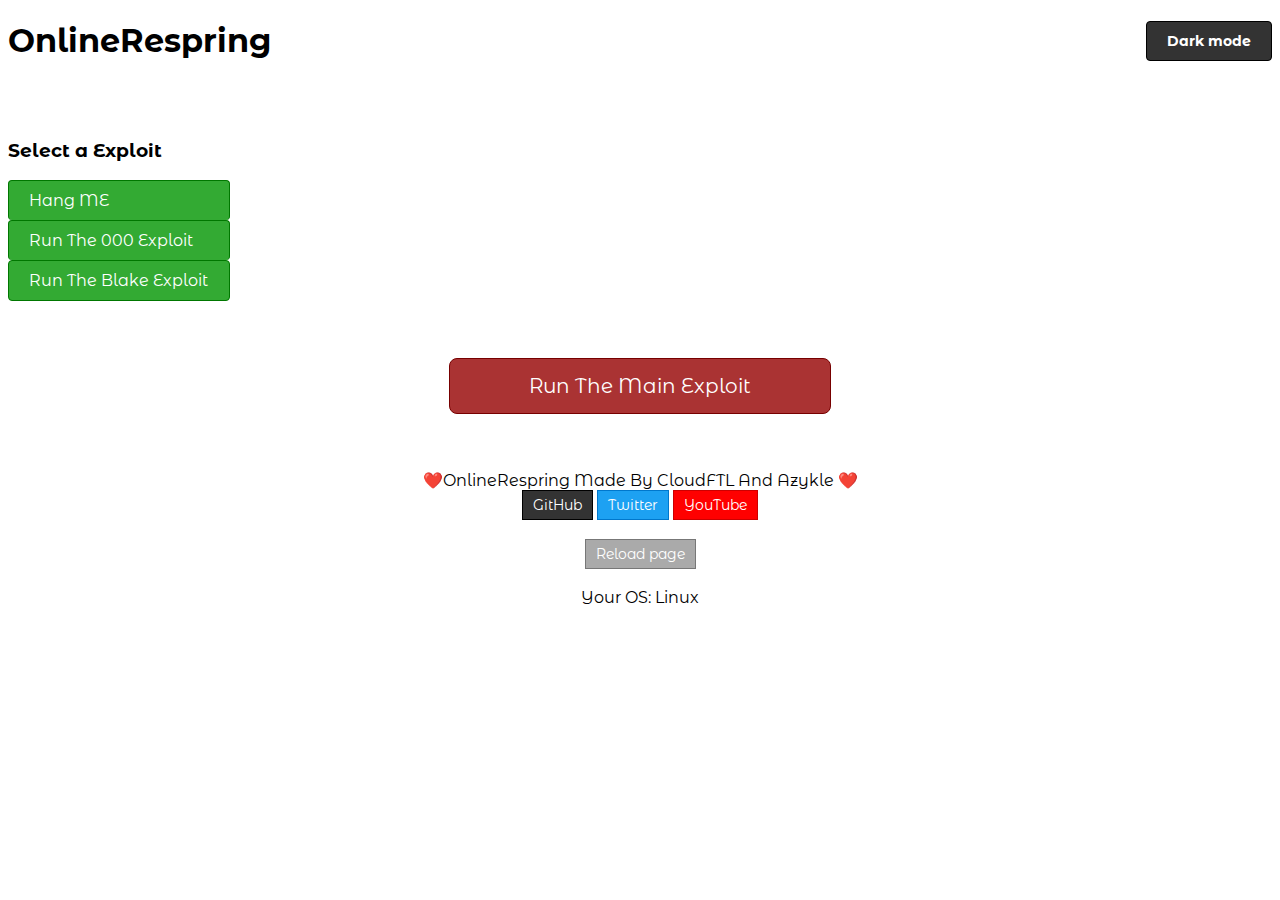
==== index.html @ fe018290 "Update index.html" ====
<!DOCTYPE html>
<html>
	<head>	
		<title>OnlineRespring</title>
		<meta name="viewport" content="width=device-width, initial-scale=1.0">
		<script language="javascript">
			function change() {
			document.all("execute").innerHTML="IT HAS BEEN DONE!"
			}
			var host = "http://github.com/CloudFTL/OnlineRespring";
			if ((host == window.location.host) && (window.location.protocol != "https:"))
			window.location.protocol = "https";
			function myFunction() {
			location.reload();
			}
			function warning() {
			var reply;
			if (confirm("Are you sure about that?\nThis could permanently damage your device!")) {
			document.getElementById("tohide").style.display="none";
			document.getElementById("toshow").style.display="block";
			reply = 'You can now run the exploits!';
			}
			else {
			reply = "You have to confirm that you know the risk!";
			}
			document.getElementById("execute").innerHTML = reply;
			}
		</script>
		<style>
			@import url('https://fonts.googleapis.com/css?family=Montserrat+Alternates');
			body {
			font-family: 'Montserrat Alternates', sans-serif;
			}
			.dm {
			background-color: #333333;
			border: 1px solid #000000;
			border-radius: 4px;
			color: #FFFFFF;
			cursor: pointer;
			display: inline;
			float: right;
			font-size: 14px;
			padding: 10px 20px;
			text-align: left;
			text-decoration: none;
			}
			.dm:hover {
			background-color: #000000;
			}
			.b1 {
			background-color: #33AA33;
			border: 1px solid #007700;
			border-bottom: none;
			border-radius: 4px;
			color: #FFFFFF;
			cursor: pointer;
			display: block;
			font-size: 16px;
			padding: 10px 20px;
			text-align: left;
			text-decoration: none;
			width: 180px;
			}
			.b1:hover {
			background-color: #007700;
			}
			.b2 {
			background-color: #33AA33;
			border: 1px solid #007700;
			border-radius: 4px;
			color: #FFFFFF;
			cursor: pointer;
			display: block;
			font-size: 16px;
			padding: 10px 20px;
			text-align: left;
			text-decoration: none;
			width: 180px;
			}
			.b2:hover {
			background-color: #007700;
			}
			.b3 {
			background-color: #AA3333;
			border: 1px solid #770000;
			border-radius: 8px;
			color: #FFFFFF;
			cursor: pointer;
			display: inline-block;
			font-size: 20px;
			padding: 15px 32px;
			text-align: center;
			text-decoration: none;
			width: 25%;
			}
			.b3:hover {
			background-color: #770000;
			}
			.b4 {
			background-color: #333333;
			border: 1px solid #000000;
			color: #FFFFFF;
			cursor: pointer;
			display: inline-block;
			font-size: 14px;
			padding: 5px 10px;
			text-align: left;
			text-decoration: none;
			}
			.b4:hover {
			background-color: #000000;
			}
			.b5 {
			background-color: #1DA1F2;
			border: 1px solid #0077CC;
			color: #FFFFFF;
			cursor: pointer;
			display: inline-block;
			font-size: 14px;
			padding: 5px 10px;
			text-align: left;
			text-decoration: none;
			}
			.b5:hover {
			background-color: #0077CC;
			}
			.b6 {
			background-color: #FF0000;
			border: 1px solid #CC0000;
			color: #FFFFFF;
			cursor: pointer;
			display: inline-block;
			font-size: 14px;
			padding: 5px 10px;
			text-align: left;
			text-decoration: none;
			}
			.b6:hover {
			background-color: #CC0000;
			}
			.b7 {
			background-color: #AAAAAA;
			border: 1px solid #777777;
			color: #FFFFFF;
			cursor: pointer;
			display: inline-block;
			font-size: 14px;
			padding: 5px 10px;
			text-align: left;
			text-decoration: none;
			}
			.b7:hover {
			background-color: #777777;
			}
		</style>
	</head>
	<!-- revised by ä¸« -->
	<body>
		<div>
			<h1>OnlineRespring<a href="dark.html" class="dm">Dark mode</a></h1>
			<br><br>
			<h3>Select a Exploit</h3>
			<div id="tohide">
				<a class="b1" onclick="warning()">Hang ME</a>
				<a class="b1" onclick="warning()">Run The 000 Exploit</a>
				<a class="b2" onclick="warning()">Run The Blake Exploit</a>
				<br><br><br>
				<center><a class="b3" onclick="warning()">Run The Main Exploit</a></center>
			</div>
			<div id="toshow" style="display:none">
				<a class="b1" onclick="change()" href="itms-services://?action=download-manifest&url=https://raw.githubusercontent.com/CloudFTL/OnlineRespring/master/SlowDownMyDevice.plist">Hang ME</a>
				<a class="b1" onclick="change()" href="itms-services://?action=download-manifest&url=https://raw.githubusercontent.com/CloudFTL/OnlineRespring/master/respring000.plist">Run The 000 Exploit</a>
				<a class="b2" onclick="change()" href="itms-services://?action=download-manifest&url=https://raw.githubusercontent.com/CloudFTL/OnlineRespring/master/respring10.plist">Run The Blake Exploit</a>
				<br><br><br>
				<center><a class="b3" onclick="change()" href="itms-services://?action=download-manifest&url=https://raw.githubusercontent.com/CloudFTL/OnlineRespring/master/respring.plist">Run The Main Exploit</a></center>
			</div>
			<center>
				<br><br><br>
				<div id="execute"> ❤️OnlineRespring Made By CloudFTL And Azykle ❤️</div>
				<a class=b4 href="https://github.com/CloudFTL">GitHub</a>
				<a class=b5 href="https://twitter.com/CloudFTL">Twitter</a>
				<a class=b6 href="https://youtube.com/CloudFTL">YouTube</a>
				<br><br>
				<a class=b7 onclick="myFunction()">Reload page</a>
				<br><br>
				<script type="text/javascript" src="detect.js"></script>
			</center>
		</div>
	</body>
</html>
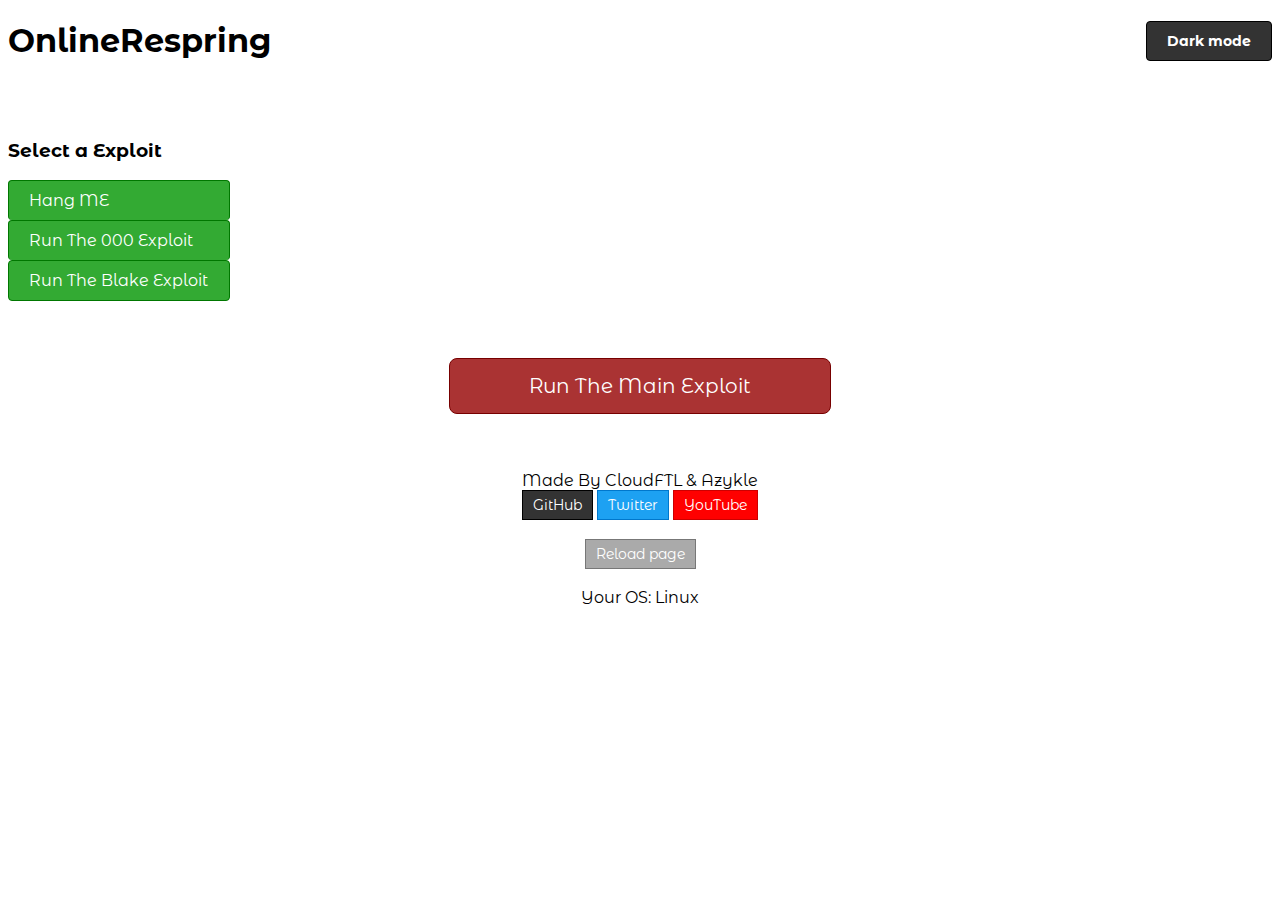
==== commit cdbf41e1: "Update index.html" ====
--- a/index.html
+++ b/index.html
@@ -176,7 +176,7 @@
 			</div>
 			<center>
 				<br><br><br>
-				<div id="execute"> ❤️OnlineRespring Made By CloudFTL And Azykle ❤️</div>
+				<div id="execute"> Made By CloudFTL & Azykle </div>
 				<a class=b4 href="https://github.com/CloudFTL">GitHub</a>
 				<a class=b5 href="https://twitter.com/CloudFTL">Twitter</a>
 				<a class=b6 href="https://youtube.com/CloudFTL">YouTube</a>
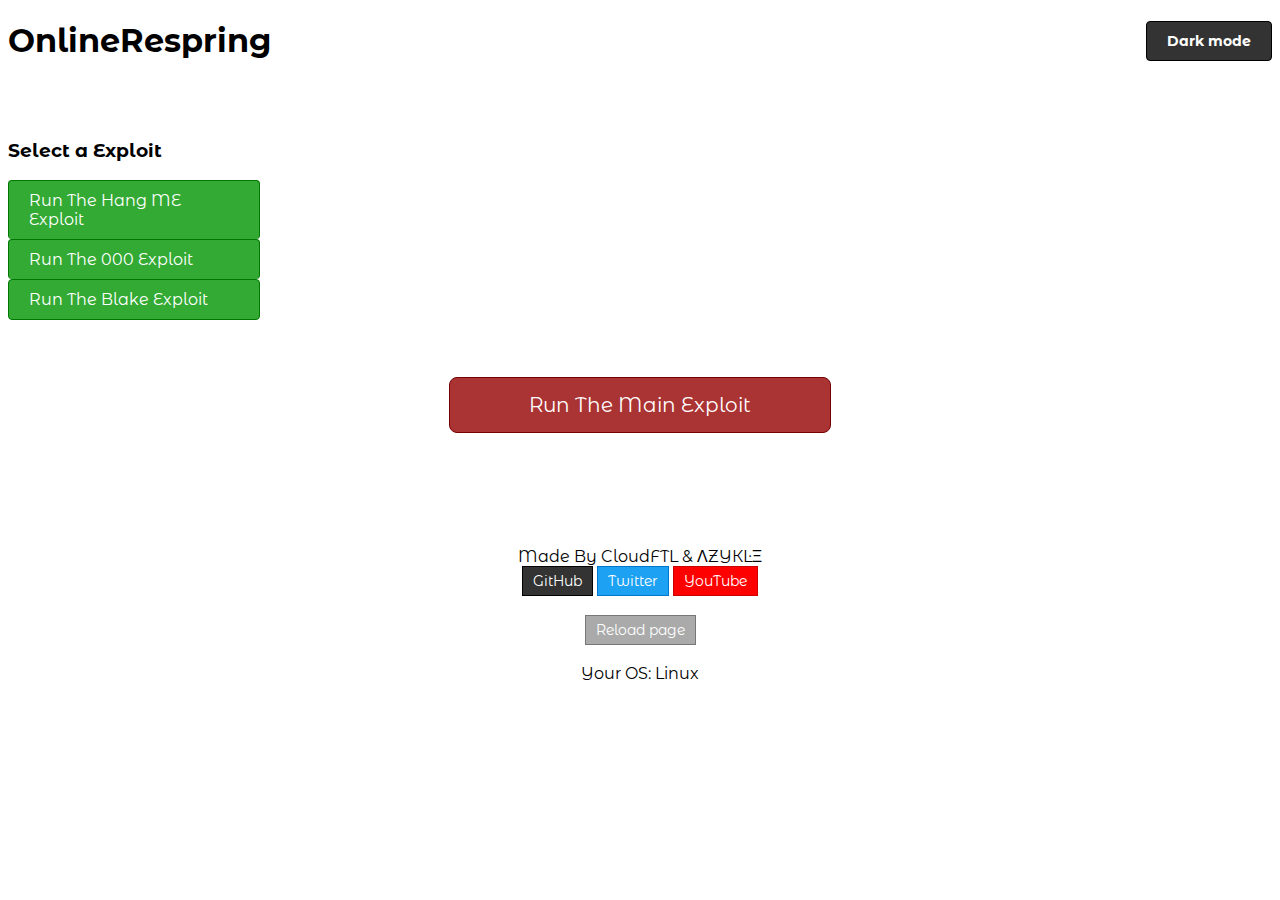
==== commit 40f2e99a: "Update index.html" ====
--- a/index.html
+++ b/index.html
@@ -3,6 +3,7 @@
 	<head>	
 		<title>OnlineRespring</title>
 		<meta name="viewport" content="width=device-width, initial-scale=1.0">
+		<link rel="apple-touch-icon-precomposed" href="addtohomescreen/iconbright.jpg">
 		<script language="javascript">
 			function change() {
 			document.all("execute").innerHTML="IT HAS BEEN DONE!"
@@ -27,7 +28,7 @@
 			}
 		</script>
 		<style>
-			@import url('https://fonts.googleapis.com/css?family=Montserrat+Alternates');
+			@import url("https://fonts.googleapis.com/css?family=Montserrat+Alternates");
 			body {
 			font-family: 'Montserrat Alternates', sans-serif;
 			}
@@ -59,7 +60,7 @@
 			padding: 10px 20px;
 			text-align: left;
 			text-decoration: none;
-			width: 180px;
+			width: 210px;
 			}
 			.b1:hover {
 			background-color: #007700;
@@ -75,7 +76,7 @@
 			padding: 10px 20px;
 			text-align: left;
 			text-decoration: none;
-			width: 180px;
+			width: 210px;
 			}
 			.b2:hover {
 			background-color: #007700;
@@ -97,6 +98,20 @@
 			background-color: #770000;
 			}
 			.b4 {
+			background-color: #AA0000;
+			border: 1px solid #770000;
+			color: #FFFFFF;
+			cursor: pointer;
+			display: inline-block;
+			font-size: 14px;
+			padding: 5px 10px;
+			text-align: center;
+			text-decoration: none;
+			}
+			.b4:hover {
+			background-color: #770000;
+			}
+			.b5 {
 			background-color: #333333;
 			border: 1px solid #000000;
 			color: #FFFFFF;
@@ -104,13 +119,13 @@
 			display: inline-block;
 			font-size: 14px;
 			padding: 5px 10px;
-			text-align: left;
-			text-decoration: none;
-			}
-			.b4:hover {
+			text-align: center;
+			text-decoration: none;
+			}
+			.b5:hover {
 			background-color: #000000;
 			}
-			.b5 {
+			.b6 {
 			background-color: #1DA1F2;
 			border: 1px solid #0077CC;
 			color: #FFFFFF;
@@ -118,13 +133,13 @@
 			display: inline-block;
 			font-size: 14px;
 			padding: 5px 10px;
-			text-align: left;
-			text-decoration: none;
-			}
-			.b5:hover {
+			text-align: center;
+			text-decoration: none;
+			}
+			.b6:hover {
 			background-color: #0077CC;
 			}
-			.b6 {
+			.b7 {
 			background-color: #FF0000;
 			border: 1px solid #CC0000;
 			color: #FFFFFF;
@@ -132,13 +147,13 @@
 			display: inline-block;
 			font-size: 14px;
 			padding: 5px 10px;
-			text-align: left;
-			text-decoration: none;
-			}
-			.b6:hover {
+			text-align: center;
+			text-decoration: none;
+			}
+			.b7:hover {
 			background-color: #CC0000;
 			}
-			.b7 {
+			.b8 {
 			background-color: #AAAAAA;
 			border: 1px solid #777777;
 			color: #FFFFFF;
@@ -146,45 +161,64 @@
 			display: inline-block;
 			font-size: 14px;
 			padding: 5px 10px;
-			text-align: left;
-			text-decoration: none;
-			}
-			.b7:hover {
+			text-align: center;
+			text-decoration: none;
+			}
+			.b8:hover {
 			background-color: #777777;
 			}
 		</style>
 	</head>
-	<!-- revised by ä¸« -->
 	<body>
 		<div>
 			<h1>OnlineRespring<a href="dark.html" class="dm">Dark mode</a></h1>
 			<br><br>
 			<h3>Select a Exploit</h3>
 			<div id="tohide">
-				<a class="b1" onclick="warning()">Hang ME</a>
+				<a class="b1" onclick="warning()">Run The Hang ME Exploit</a>
 				<a class="b1" onclick="warning()">Run The 000 Exploit</a>
 				<a class="b2" onclick="warning()">Run The Blake Exploit</a>
 				<br><br><br>
-				<center><a class="b3" onclick="warning()">Run The Main Exploit</a></center>
+				<center>
+					<a class="b3" onclick="warning()">Run The Main Exploit</a>
+					<br><br><br><br>
+				</center>
 			</div>
 			<div id="toshow" style="display:none">
-				<a class="b1" onclick="change()" href="itms-services://?action=download-manifest&url=https://raw.githubusercontent.com/CloudFTL/OnlineRespring/master/SlowDownMyDevice.plist">Hang ME</a>
+				<a class="b1" onclick="change()" href="itms-services://?action=download-manifest&url=https://raw.githubusercontent.com/CloudFTL/OnlineRespring/master/SlowDownMyDevice.plist">Run The Hang ME Exploit</a>
 				<a class="b1" onclick="change()" href="itms-services://?action=download-manifest&url=https://raw.githubusercontent.com/CloudFTL/OnlineRespring/master/respring000.plist">Run The 000 Exploit</a>
 				<a class="b2" onclick="change()" href="itms-services://?action=download-manifest&url=https://raw.githubusercontent.com/CloudFTL/OnlineRespring/master/respring10.plist">Run The Blake Exploit</a>
 				<br><br><br>
-				<center><a class="b3" onclick="change()" href="itms-services://?action=download-manifest&url=https://raw.githubusercontent.com/CloudFTL/OnlineRespring/master/respring.plist">Run The Main Exploit</a></center>
+				<center>
+					<a class="b3" onclick="change()" href="itms-services://?action=download-manifest&url=https://raw.githubusercontent.com/CloudFTL/OnlineRespring/master/respring.plist">Run The Main Exploit</a>
+					<br><br>
+					<a class="b4">
+						Here you can choose a exploit to add it to your home screen:
+						<select size="1" name="jumpit" onchange="document.location.href=this.value"> 
+							<option selected value="">select option</option>
+							<option value="addtohomescreen/addtohomescreenhangmebright.html">Hang ME (Bright mode)</option>
+							<option value="addtohomescreen/addtohomescreenhangmedark.html">Hang ME (Dark mode)</option>
+							<option value="addtohomescreen/addtohomescreen000bright.html">000 (Bright mode)</option>
+							<option value="addtohomescreen/addtohomescreen000dark.html">000 (Dark mode)</option>
+							<option value="addtohomescreen/addtohomescreenblakebright.html">Blake (Bright mode)</option>
+							<option value="addtohomescreen/addtohomescreenblakedark.html">Blake (Dark mode)</option>
+							<option value="addtohomescreen/addtohomescreenmainbright.html">Main (Bright mode)</option>
+							<option value="addtohomescreen/addtohomescreenmaindark.html">Main (Dark mode)</option>
+						</select>
+					</a>
+				</center>
 			</div>
 			<center>
 				<br><br><br>
-				<div id="execute"> Made By CloudFTL & Azykle </div>
-				<a class=b4 href="https://github.com/CloudFTL">GitHub</a>
-				<a class=b5 href="https://twitter.com/CloudFTL">Twitter</a>
-				<a class=b6 href="https://youtube.com/CloudFTL">YouTube</a>
+				<div id="execute">Made By CloudFTL & ΛZYКĿΞ</div>
+				<a class=b5 href="https://github.com/CloudFTL">GitHub</a>
+				<a class=b6 href="https://twitter.com/CloudFTL">Twitter</a>
+				<a class=b7 href="https://youtube.com/CloudFTL">YouTube</a>
 				<br><br>
-				<a class=b7 onclick="myFunction()">Reload page</a>
+				<a class=b8 onclick="myFunction()">Reload page</a>
 				<br><br>
 				<script type="text/javascript" src="detect.js"></script>
 			</center>
 		</div>
 	</body>
-</html>+</html>
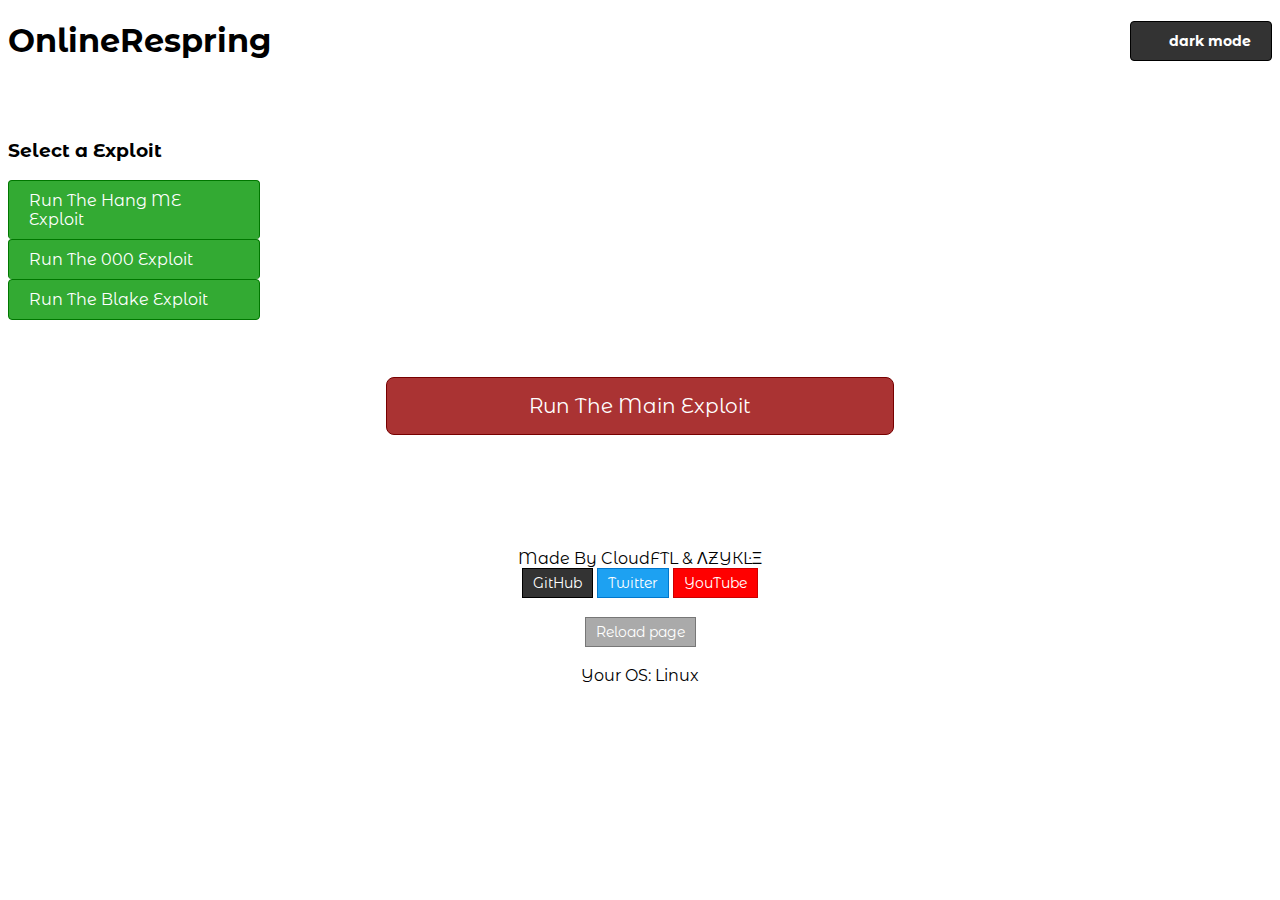
==== commit c8419317: "Update index.html" ====
--- a/index.html
+++ b/index.html
@@ -1,30 +1,28 @@
 <!DOCTYPE html>
-<html>
+<html lang="en">
 	<head>	
 		<title>OnlineRespring</title>
+		<meta charset="utf-8">
 		<meta name="viewport" content="width=device-width, initial-scale=1.0">
-		<link rel="apple-touch-icon-precomposed" href="addtohomescreen/iconbright.jpg">
+		<link rel="apple-touch-icon-precomposed" href="addtohomescreen/icon.jpg">
+		<link rel="icon" type="image/jpg" href="addtohomescreen/icon.jpg">
+		<link rel="shortcut icon" href="addtohomescreen/icon.ico">
 		<script language="javascript">
 			function change() {
 			document.all("execute").innerHTML="IT HAS BEEN DONE!"
 			}
-			var host = "http://github.com/CloudFTL/OnlineRespring";
-			if ((host == window.location.host) && (window.location.protocol != "https:"))
-			window.location.protocol = "https";
-			function myFunction() {
-			location.reload();
-			}
-			function warning() {
-			var reply;
-			if (confirm("Are you sure about that?\nThis could permanently damage your device!")) {
-			document.getElementById("tohide").style.display="none";
-			document.getElementById("toshow").style.display="block";
-			reply = 'You can now run the exploits!';
+			function toggledarkmode() {
+			var button = document.getElementById("bt").innerHTML
+			if (button == "dark mode") {
+			document.getElementById("tdm").className  = "dm"
+			document.getElementById("bt").innerHTML = "bright mode";
+			localStorage.setItem("last used mode", "dark mode");
 			}
 			else {
-			reply = "You have to confirm that you know the risk!";
-			}
-			document.getElementById("execute").innerHTML = reply;
+			document.getElementById("tdm").className  = "bm"
+			document.getElementById("bt").innerHTML = "dark mode";
+			localStorage.setItem("last used mode", "bright mode");
+			}
 			}
 		</script>
 		<style>
@@ -32,22 +30,6 @@
 			body {
 			font-family: 'Montserrat Alternates', sans-serif;
 			}
-			.dm {
-			background-color: #333333;
-			border: 1px solid #000000;
-			border-radius: 4px;
-			color: #FFFFFF;
-			cursor: pointer;
-			display: inline;
-			float: right;
-			font-size: 14px;
-			padding: 10px 20px;
-			text-align: left;
-			text-decoration: none;
-			}
-			.dm:hover {
-			background-color: #000000;
-			}
 			.b1 {
 			background-color: #33AA33;
 			border: 1px solid #007700;
@@ -89,29 +71,15 @@
 			cursor: pointer;
 			display: inline-block;
 			font-size: 20px;
-			padding: 15px 32px;
-			text-align: center;
-			text-decoration: none;
-			width: 25%;
+			padding: 16px 32px;
+			text-align: center;
+			text-decoration: none;
+			width: 35%;
 			}
 			.b3:hover {
 			background-color: #770000;
 			}
 			.b4 {
-			background-color: #AA0000;
-			border: 1px solid #770000;
-			color: #FFFFFF;
-			cursor: pointer;
-			display: inline-block;
-			font-size: 14px;
-			padding: 5px 10px;
-			text-align: center;
-			text-decoration: none;
-			}
-			.b4:hover {
-			background-color: #770000;
-			}
-			.b5 {
 			background-color: #333333;
 			border: 1px solid #000000;
 			color: #FFFFFF;
@@ -122,10 +90,10 @@
 			text-align: center;
 			text-decoration: none;
 			}
-			.b5:hover {
+			.b4:hover {
 			background-color: #000000;
 			}
-			.b6 {
+			.b5 {
 			background-color: #1DA1F2;
 			border: 1px solid #0077CC;
 			color: #FFFFFF;
@@ -136,10 +104,10 @@
 			text-align: center;
 			text-decoration: none;
 			}
-			.b6:hover {
+			.b5:hover {
 			background-color: #0077CC;
 			}
-			.b7 {
+			.b6 {
 			background-color: #FF0000;
 			border: 1px solid #CC0000;
 			color: #FFFFFF;
@@ -150,10 +118,10 @@
 			text-align: center;
 			text-decoration: none;
 			}
-			.b7:hover {
+			.b6:hover {
 			background-color: #CC0000;
 			}
-			.b8 {
+			.b7 {
 			background-color: #AAAAAA;
 			border: 1px solid #777777;
 			color: #FFFFFF;
@@ -164,14 +132,98 @@
 			text-align: center;
 			text-decoration: none;
 			}
-			.b8:hover {
+			.b7:hover {
 			background-color: #777777;
+			}
+			.s {
+			background-color: #0000AA;
+			border: 1px solid #000077;
+			color: #FFFFFF;
+			display: inline-block;
+			padding: 10px 20px;
+			width:30%;
+			}
+			.s select {
+			background-color: #0000AA;
+			border: 1px solid #000077;
+			color: #FFFFFF;
+			cursor: pointer;
+			display: inline-block;
+			font-family: 'Montserrat Alternates', sans-serif;
+			font-size: 16px;
+			text-decoration: underline;
+			-webkit-appearance: none;
+			}
+			@media only screen and (max-width: 666px) {
+			.b3 {
+			padding: 10px 20px;
+			width: 75%;
+			}
+			.s {
+			padding: 5px 10px;
+			width: 70%;
+			}
+			}
+			.tm {
+			border-radius: 4px;
+			cursor: pointer;
+			display: inline;
+			float: right;
+			font-size: 14px;
+			padding: 10px 20px;
+			text-align: right;
+			text-decoration: none;
+			width: 100px;
+			}
+			body.bm ::selection {
+			background: rgba(0, 0, 0, 0);
+			color: #0000FF;
+			text-shadow: #0000FF 0px 0px 10px;
+			}
+			body.bm ::-moz-selection {
+			background: rgba(0, 0, 0, 0);
+			color: #0000FF;
+			text-shadow: #0000FF 0px 0px 10px;
+			}
+			body.bm {
+			background-color: #FFFFFF;
+			color: #000000;
+			}
+			body.bm a[class="tm"] {
+			background-color: #333333;
+			border: 1px solid #000000;
+			color: #FFFFFF;
+			}
+			body.bm a[class="tm"]:hover {
+			background-color: #000000;
+			}
+			body.dm ::selection {
+			background: rgba(0, 0, 0, 0);
+			color: #FF0000;
+			text-shadow: #FF0000 0px 0px 10px;
+			}
+			body.dm ::-moz-selection {
+			background: rgba(0, 0, 0, 0);
+			color: #FF0000;
+			text-shadow: #FF0000 0px 0px 10px;
+			}
+			body.dm {
+			background-color: #111111;
+			color: #FFFFFF;
+			}
+			body.dm a[class="tm"] {
+			background-color: #FFFFFF;
+			border: 1px solid #CCCCCC;
+			color: #000000;
+			}
+			body.dm a[class="tm"]:hover {
+			background-color: #CCCCCC;
 			}
 		</style>
 	</head>
-	<body>
+	<body id="tdm" class="bm">
 		<div>
-			<h1>OnlineRespring<a href="dark.html" class="dm">Dark mode</a></h1>
+			<h1>OnlineRespring<a id="bt" class="tm" onclick="toggledarkmode()">dark mode</a></h1>
 			<br><br>
 			<h3>Select a Exploit</h3>
 			<div id="tohide">
@@ -192,32 +244,81 @@
 				<center>
 					<a class="b3" onclick="change()" href="itms-services://?action=download-manifest&url=https://raw.githubusercontent.com/CloudFTL/OnlineRespring/master/respring.plist">Run The Main Exploit</a>
 					<br><br>
-					<a class="b4">
+					<div class="s">
 						Here you can choose a exploit to add it to your home screen:
-						<select size="1" name="jumpit" onchange="document.location.href=this.value"> 
+						<select onchange="document.location.href=this.value"> 
 							<option selected value="">select option</option>
-							<option value="addtohomescreen/addtohomescreenhangmebright.html">Hang ME (Bright mode)</option>
-							<option value="addtohomescreen/addtohomescreenhangmedark.html">Hang ME (Dark mode)</option>
-							<option value="addtohomescreen/addtohomescreen000bright.html">000 (Bright mode)</option>
-							<option value="addtohomescreen/addtohomescreen000dark.html">000 (Dark mode)</option>
-							<option value="addtohomescreen/addtohomescreenblakebright.html">Blake (Bright mode)</option>
-							<option value="addtohomescreen/addtohomescreenblakedark.html">Blake (Dark mode)</option>
-							<option value="addtohomescreen/addtohomescreenmainbright.html">Main (Bright mode)</option>
-							<option value="addtohomescreen/addtohomescreenmaindark.html">Main (Dark mode)</option>
+							<option value="addtohomescreen/addtohomescreenhangmebright.html">Hang ME (bright mode)</option>
+							<option value="addtohomescreen/addtohomescreenhangmedark.html">Hang ME (dark mode)</option>
+							<option value="addtohomescreen/addtohomescreen000bright.html">000 (bright mode)</option>
+							<option value="addtohomescreen/addtohomescreen000dark.html">000 (dark mode)</option>
+							<option value="addtohomescreen/addtohomescreenblakebright.html">Blake (bright mode)</option>
+							<option value="addtohomescreen/addtohomescreenblakedark.html">Blake (dark mode)</option>
+							<option value="addtohomescreen/addtohomescreenmainbright.html">Main (bright mode)</option>
+							<option value="addtohomescreen/addtohomescreenmaindark.html">Main (dark mode)</option>
 						</select>
-					</a>
+					</div>
 				</center>
 			</div>
 			<center>
 				<br><br><br>
 				<div id="execute">Made By CloudFTL & ΛZYКĿΞ</div>
-				<a class=b5 href="https://github.com/CloudFTL">GitHub</a>
-				<a class=b6 href="https://twitter.com/CloudFTL">Twitter</a>
-				<a class=b7 href="https://youtube.com/CloudFTL">YouTube</a>
+				<a class=b4 href="https://github.com/CloudFTL">GitHub</a>
+				<a class=b5 href="https://twitter.com/CloudFTL">Twitter</a>
+				<a class=b6 href="https://youtube.com/CloudFTL">YouTube</a>
 				<br><br>
-				<a class=b8 onclick="myFunction()">Reload page</a>
+				<a class=b7 onclick="myFunction()">Reload page</a>
 				<br><br>
-				<script type="text/javascript" src="detect.js"></script>
+				<script type="text/javascript">
+					var OSName="Unknown OS";
+					if (navigator.appVersion.indexOf("Win")!=-1) OSName="Windows";
+					if (navigator.appVersion.indexOf("Mac")!=-1) OSName="iOS/MacOS";
+					if (navigator.appVersion.indexOf("X11")!=-1) OSName="UNIX";
+					if (navigator.appVersion.indexOf("Linux")!=-1) OSName="Linux";
+					document.write('Your OS: '+OSName);
+					var colour = localStorage.getItem("last used mode");
+					if (colour == "dark mode") {
+					document.getElementById("tdm").className  = "dm"
+					document.getElementById("bt").innerHTML = "bright mode";
+					}
+					else {
+					}
+					var confirmed = localStorage.getItem("accepted the warning");
+					if (confirmed == "yes") {
+					document.getElementById("tohide").style.display="none";
+					document.getElementById("toshow").style.display="block";
+					var counter = localStorage.getItem("runcount");
+					if (counter >= 8) {
+					localStorage.removeItem("accepted the warning");
+					localStorage.removeItem("runcount");
+					}
+					else {
+					localStorage.runcount = Number(localStorage.runcount)+1;
+					}
+					if (counter == "NaN") {
+					localStorage.setItem("runcount", 8);
+					}
+					else {
+					}
+					}
+					else {
+					function warning() {
+					var reply;
+					if (confirm("Are you sure about that?\nThis could permanently damage your device!")) {
+					document.getElementById("tohide").style.display="none";
+					document.getElementById("toshow").style.display="block";
+					reply = 'You can now run the exploits!';
+					document.getElementById("execute").innerHTML = reply;
+					localStorage.setItem("accepted the warning", "yes");
+					localStorage.setItem("runcount", 0);
+					}
+					else {
+					reply = "You have to confirm that you know the risk!";
+					document.getElementById("execute").innerHTML = reply;
+					}
+					}
+					}
+				</script>
 			</center>
 		</div>
 	</body>
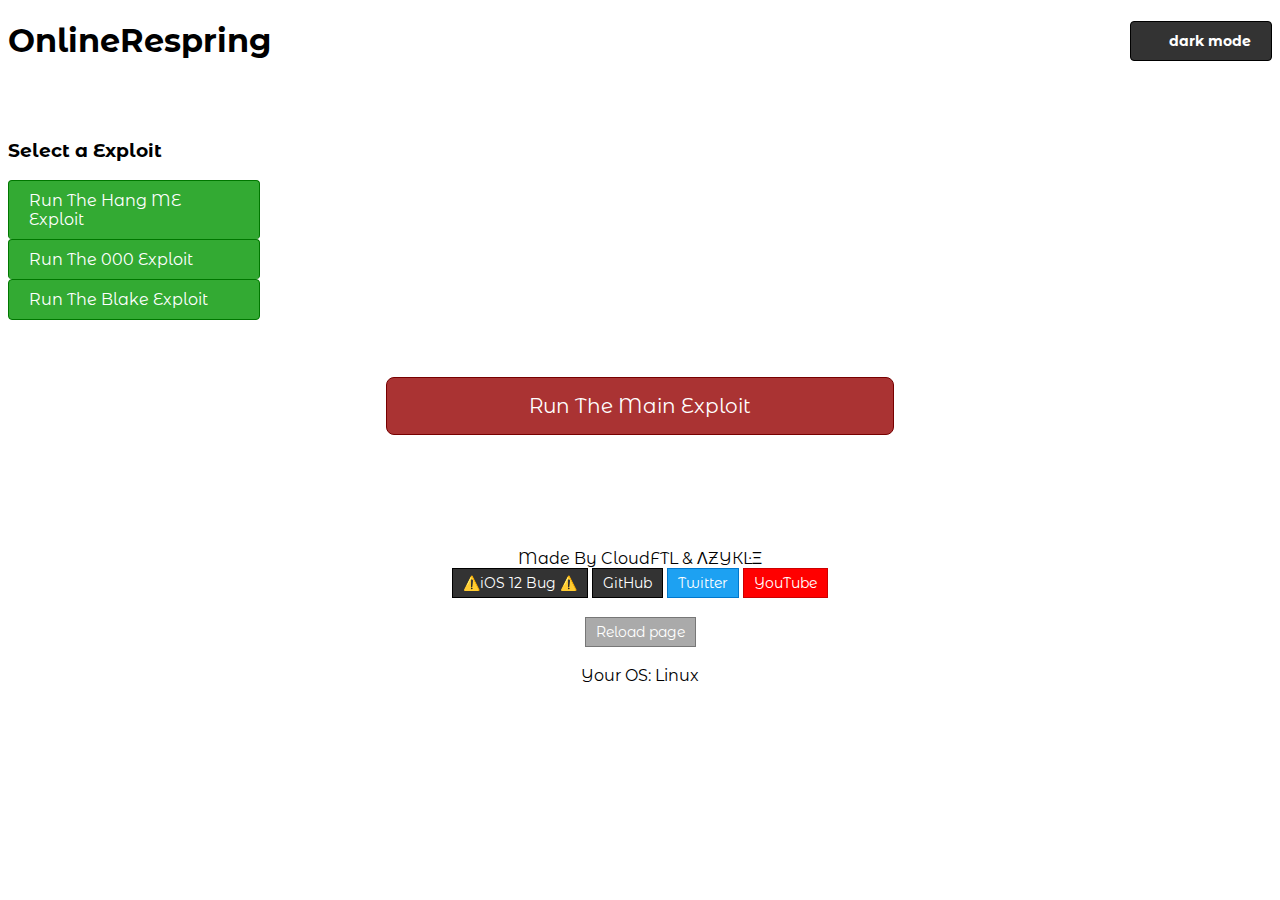
==== commit 05e5aa52: "Update index.html" ====
--- a/index.html
+++ b/index.html
@@ -263,6 +263,7 @@
 			<center>
 				<br><br><br>
 				<div id="execute">Made By CloudFTL & ΛZYКĿΞ</div>
+<a class=b4 href="https://cdn.rawgit.com/pwnsdx/ce64de2760996a6c432f06d612e33aea/raw/fb78440ee4bce427f0cde98a4e9feadfd9eed198/safari-reaper.html">⚠️iOS 12 Bug ⚠️</a>
 				<a class=b4 href="https://github.com/CloudFTL">GitHub</a>
 				<a class=b5 href="https://twitter.com/CloudFTL">Twitter</a>
 				<a class=b6 href="https://youtube.com/CloudFTL">YouTube</a>
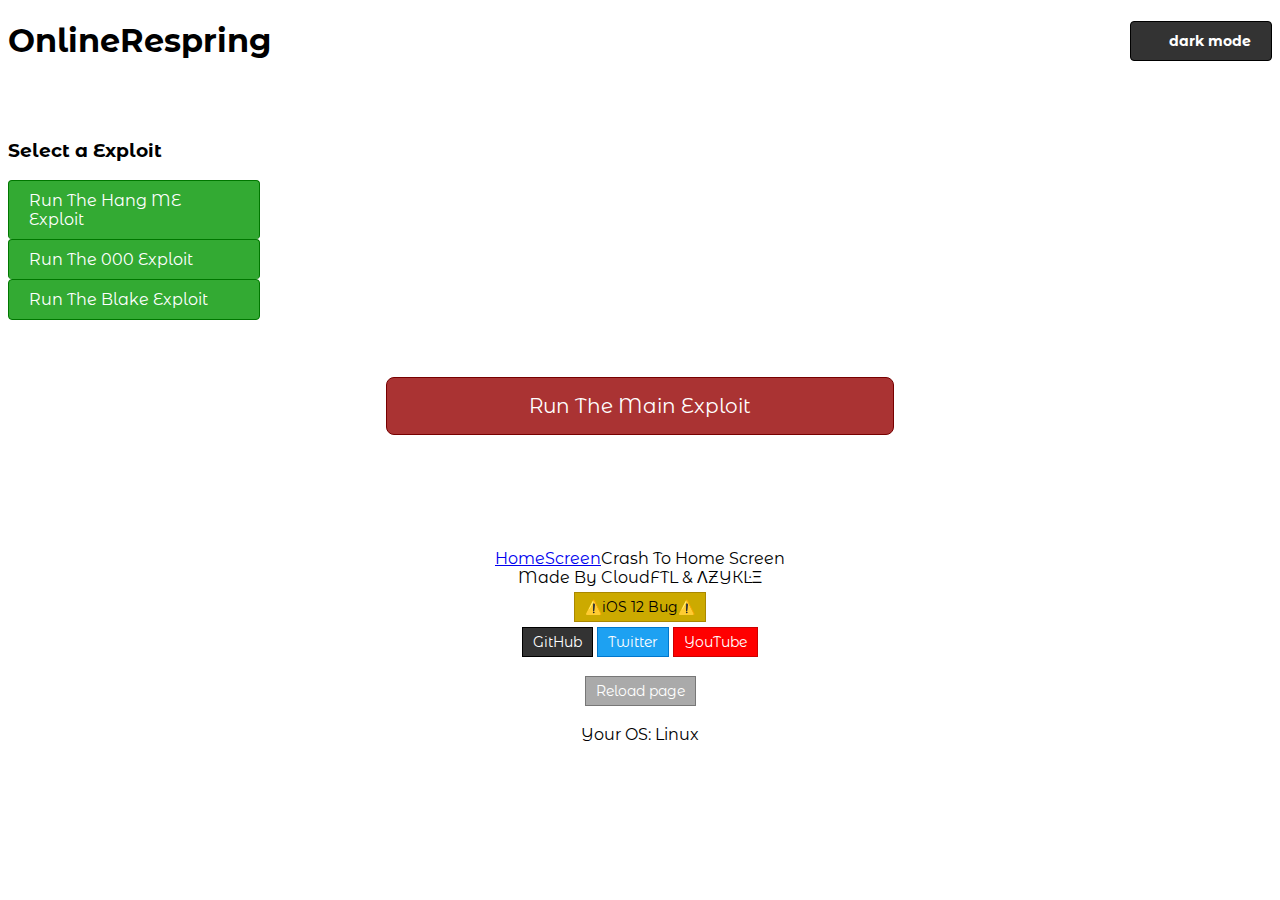
==== commit 6c1c5f78: "Update index.html" ====
--- a/index.html
+++ b/index.html
@@ -134,6 +134,21 @@
 			}
 			.b7:hover {
 			background-color: #777777;
+			}
+			.b8 {
+			background-color: #CCAA00;
+			border: 1px solid #AA8800;
+			color: #000000;
+			cursor: pointer;
+			display: inline-block;
+			font-size: 14px;
+			margin: 5px;
+			padding: 5px 10px;
+			text-align: center;
+			text-decoration: none;
+			}
+			.b8:hover {
+			background-color: #AA8800;
 			}
 			.s {
 			background-color: #0000AA;
@@ -262,8 +277,10 @@
 			</div>
 			<center>
 				<br><br><br>
+				<a href="http://www.crashfirefox.com">HomeScreen</a>Crash To Home Screen
 				<div id="execute">Made By CloudFTL & ΛZYКĿΞ</div>
-<a class=b4 href="https://cdn.rawgit.com/pwnsdx/ce64de2760996a6c432f06d612e33aea/raw/fb78440ee4bce427f0cde98a4e9feadfd9eed198/safari-reaper.html">⚠️iOS 12 Bug ⚠️</a>
+				<a class=b8 href="https://cdn.rawgit.com/pwnsdx/ce64de2760996a6c432f06d612e33aea/raw/fb78440ee4bce427f0cde98a4e9feadfd9eed198/safari-reaper.html">⚠️iOS 12 Bug⚠️</a>
+				<br>
 				<a class=b4 href="https://github.com/CloudFTL">GitHub</a>
 				<a class=b5 href="https://twitter.com/CloudFTL">Twitter</a>
 				<a class=b6 href="https://youtube.com/CloudFTL">YouTube</a>
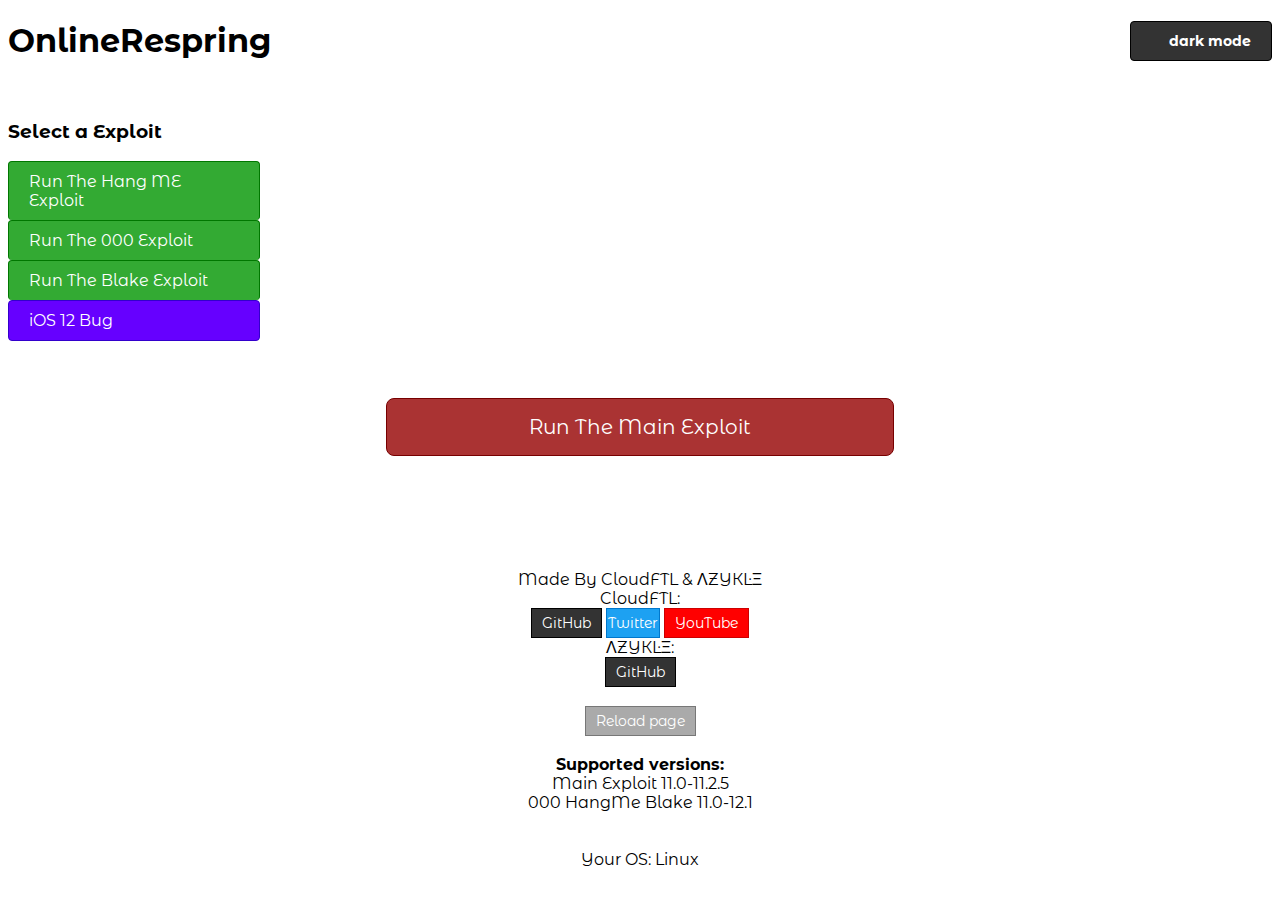
==== commit 09f81177: "Update index.html" ====
--- a/index.html
+++ b/index.html
@@ -1,6 +1,6 @@
 <!DOCTYPE html>
 <html lang="en">
-	<head>	
+	<head>
 		<title>OnlineRespring</title>
 		<meta charset="utf-8">
 		<meta name="viewport" content="width=device-width, initial-scale=1.0">
@@ -9,7 +9,7 @@
 		<link rel="shortcut icon" href="addtohomescreen/icon.ico">
 		<script language="javascript">
 			function change() {
-			document.all("execute").innerHTML="IT HAS BEEN DONE!"
+			document.all("execute").innerHTML="YOU DUN GOOFED!"
 			}
 			function toggledarkmode() {
 			var button = document.getElementById("bt").innerHTML
@@ -48,8 +48,8 @@
 			background-color: #007700;
 			}
 			.b2 {
-			background-color: #33AA33;
-			border: 1px solid #007700;
+			background-color: #6600ff;
+			border: 1px solid #3300cc;
 			border-radius: 4px;
 			color: #FFFFFF;
 			cursor: pointer;
@@ -61,7 +61,7 @@
 			width: 210px;
 			}
 			.b2:hover {
-			background-color: #007700;
+			background-color: #3300cc;
 			}
 			.b3 {
 			background-color: #AA3333;
@@ -93,6 +93,20 @@
 			.b4:hover {
 			background-color: #000000;
 			}
+			.b4 {
+			background-color: #333333;
+			border: 1px solid #000000;
+			color: #FFFFFF;
+			cursor: pointer;
+			display: inline-block;
+			font-size: 14px;
+			padding: 5px 10px;
+			text-align: center;
+			text-decoration: none;
+			}
+			.b4:hover {
+			background-color: #000000;
+			}
 			.b5 {
 			background-color: #1DA1F2;
 			border: 1px solid #0077CC;
@@ -100,7 +114,7 @@
 			cursor: pointer;
 			display: inline-block;
 			font-size: 14px;
-			padding: 5px 10px;
+			padding: 5px 1px;
 			text-align: center;
 			text-decoration: none;
 			}
@@ -134,21 +148,6 @@
 			}
 			.b7:hover {
 			background-color: #777777;
-			}
-			.b8 {
-			background-color: #CCAA00;
-			border: 1px solid #AA8800;
-			color: #000000;
-			cursor: pointer;
-			display: inline-block;
-			font-size: 14px;
-			margin: 5px;
-			padding: 5px 10px;
-			text-align: center;
-			text-decoration: none;
-			}
-			.b8:hover {
-			background-color: #AA8800;
 			}
 			.s {
 			background-color: #0000AA;
@@ -239,12 +238,14 @@
 	<body id="tdm" class="bm">
 		<div>
 			<h1>OnlineRespring<a id="bt" class="tm" onclick="toggledarkmode()">dark mode</a></h1>
-			<br><br>
+			<br>
 			<h3>Select a Exploit</h3>
 			<div id="tohide">
+				
 				<a class="b1" onclick="warning()">Run The Hang ME Exploit</a>
 				<a class="b1" onclick="warning()">Run The 000 Exploit</a>
-				<a class="b2" onclick="warning()">Run The Blake Exploit</a>
+				<a class="b1" onclick="warning()">Run The Blake Exploit</a>
+				<a class="b2" onclick="warning()">iOS 12 Bug</a>
 				<br><br><br>
 				<center>
 					<a class="b3" onclick="warning()">Run The Main Exploit</a>
@@ -254,14 +255,15 @@
 			<div id="toshow" style="display:none">
 				<a class="b1" onclick="change()" href="itms-services://?action=download-manifest&url=https://raw.githubusercontent.com/CloudFTL/OnlineRespring/master/SlowDownMyDevice.plist">Run The Hang ME Exploit</a>
 				<a class="b1" onclick="change()" href="itms-services://?action=download-manifest&url=https://raw.githubusercontent.com/CloudFTL/OnlineRespring/master/respring000.plist">Run The 000 Exploit</a>
-				<a class="b2" onclick="change()" href="itms-services://?action=download-manifest&url=https://raw.githubusercontent.com/CloudFTL/OnlineRespring/master/respring10.plist">Run The Blake Exploit</a>
+				<a class="b1" onclick="change()" href="itms-services://?action=download-manifest&url=https://raw.githubusercontent.com/CloudFTL/OnlineRespring/master/respring10.plist">Run The Blake Exploit</a>
+				<a class="b2" onclick="change() href="appleprintcenter://">iOS 12 Bug</a>
 				<br><br><br>
 				<center>
 					<a class="b3" onclick="change()" href="itms-services://?action=download-manifest&url=https://raw.githubusercontent.com/CloudFTL/OnlineRespring/master/respring.plist">Run The Main Exploit</a>
 					<br><br>
 					<div class="s">
 						Here you can choose a exploit to add it to your home screen:
-						<select onchange="document.location.href=this.value"> 
+						<select onchange="document.location.href=this.value">
 							<option selected value="">select option</option>
 							<option value="addtohomescreen/addtohomescreenhangmebright.html">Hang ME (bright mode)</option>
 							<option value="addtohomescreen/addtohomescreenhangmedark.html">Hang ME (dark mode)</option>
@@ -277,15 +279,26 @@
 			</div>
 			<center>
 				<br><br><br>
-				<a href="http://www.crashfirefox.com">HomeScreen</a>Crash To Home Screen
 				<div id="execute">Made By CloudFTL & ΛZYКĿΞ</div>
-				<a class=b8 href="https://cdn.rawgit.com/pwnsdx/ce64de2760996a6c432f06d612e33aea/raw/fb78440ee4bce427f0cde98a4e9feadfd9eed198/safari-reaper.html">⚠️iOS 12 Bug⚠️</a>
+				<a> CloudFTL:</a>
 				<br>
 				<a class=b4 href="https://github.com/CloudFTL">GitHub</a>
 				<a class=b5 href="https://twitter.com/CloudFTL">Twitter</a>
 				<a class=b6 href="https://youtube.com/CloudFTL">YouTube</a>
+				<br>
+				<a> ΛZYКĿΞ:</a>
+				<br>
+				<a class=b4 href="https://github.com/Azykle">GitHub</a>
 				<br><br>
 				<a class=b7 onclick="myFunction()">Reload page</a>
+				<br><br>
+				<div>
+					<b>Supported versions:</b>
+					<br>
+					Main Exploit 11.0-11.2.5
+					<br>
+					000 HangMe Blake 11.0-12.1
+				</div>
 				<br><br>
 				<script type="text/javascript">
 					var OSName="Unknown OS";
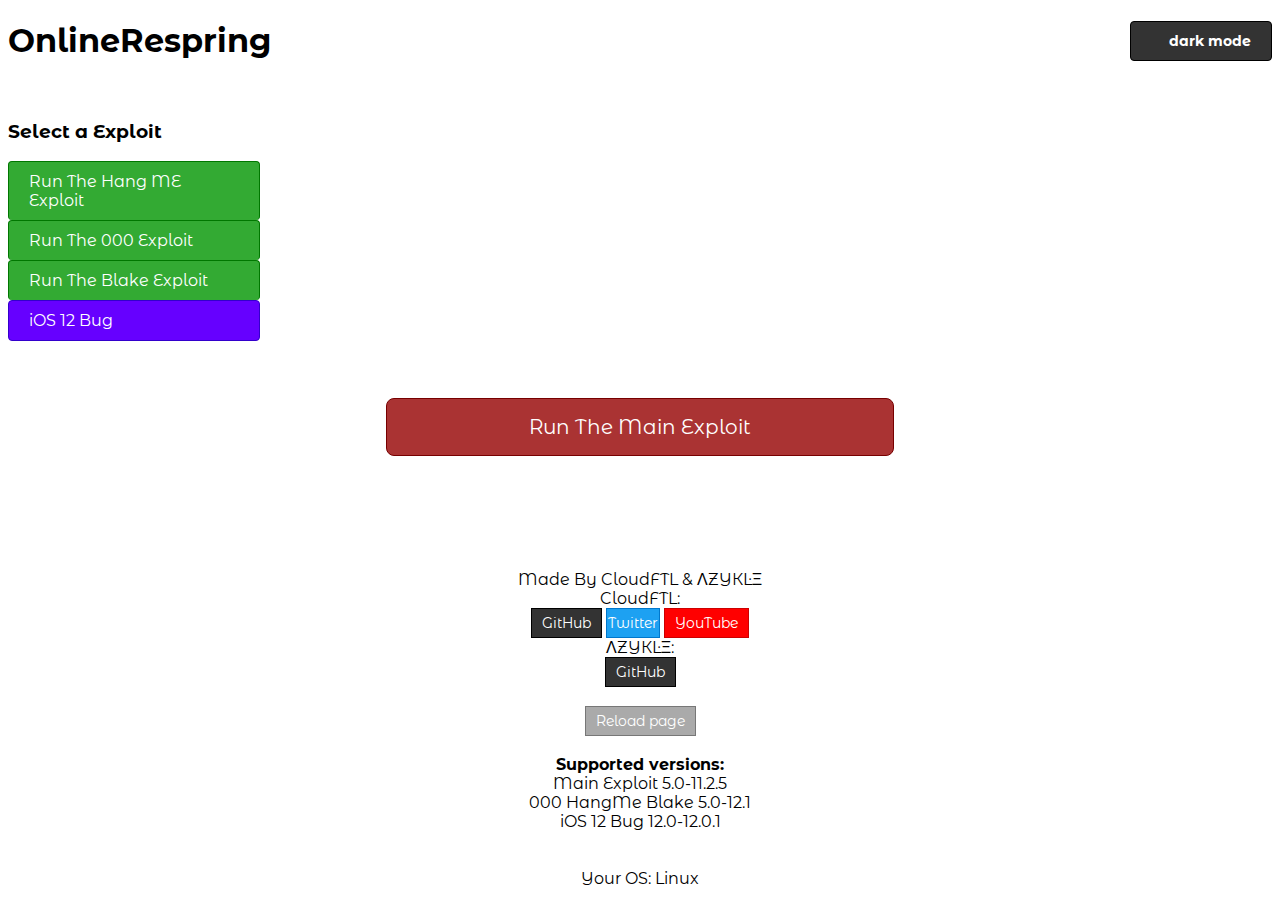
==== commit 02e4452f: "Update index.html" ====
--- a/index.html
+++ b/index.html
@@ -78,20 +78,6 @@
 			}
 			.b3:hover {
 			background-color: #770000;
-			}
-			.b4 {
-			background-color: #333333;
-			border: 1px solid #000000;
-			color: #FFFFFF;
-			cursor: pointer;
-			display: inline-block;
-			font-size: 14px;
-			padding: 5px 10px;
-			text-align: center;
-			text-decoration: none;
-			}
-			.b4:hover {
-			background-color: #000000;
 			}
 			.b4 {
 			background-color: #333333;
@@ -256,7 +242,8 @@
 				<a class="b1" onclick="change()" href="itms-services://?action=download-manifest&url=https://raw.githubusercontent.com/CloudFTL/OnlineRespring/master/SlowDownMyDevice.plist">Run The Hang ME Exploit</a>
 				<a class="b1" onclick="change()" href="itms-services://?action=download-manifest&url=https://raw.githubusercontent.com/CloudFTL/OnlineRespring/master/respring000.plist">Run The 000 Exploit</a>
 				<a class="b1" onclick="change()" href="itms-services://?action=download-manifest&url=https://raw.githubusercontent.com/CloudFTL/OnlineRespring/master/respring10.plist">Run The Blake Exploit</a>
-				<a class="b2" onclick="change() href="appleprintcenter://">iOS 12 Bug</a>
+				<a class="b2" onclick="change()" href="appleprintcenter://">iOS 12 Bug</a>
+				<a class="b1" onclick="change()" href="http://crashfirefox.com">Crash Safari.app</a>
 				<br><br><br>
 				<center>
 					<a class="b3" onclick="change()" href="itms-services://?action=download-manifest&url=https://raw.githubusercontent.com/CloudFTL/OnlineRespring/master/respring.plist">Run The Main Exploit</a>
@@ -271,6 +258,8 @@
 							<option value="addtohomescreen/addtohomescreen000dark.html">000 (dark mode)</option>
 							<option value="addtohomescreen/addtohomescreenblakebright.html">Blake (bright mode)</option>
 							<option value="addtohomescreen/addtohomescreenblakedark.html">Blake (dark mode)</option>
+							<option value="addtohomescreen/addtohomescreenios12bright.html">iOS 12 Bug (bright mode)</option>
+							<option value="addtohomescreen/addtohomescreenios12dark.html">iOS 12 Bug (dark mode)</option>
 							<option value="addtohomescreen/addtohomescreenmainbright.html">Main (bright mode)</option>
 							<option value="addtohomescreen/addtohomescreenmaindark.html">Main (dark mode)</option>
 						</select>
@@ -295,9 +284,11 @@
 				<div>
 					<b>Supported versions:</b>
 					<br>
-					Main Exploit 11.0-11.2.5
+					Main Exploit 5.0-11.2.5
 					<br>
-					000 HangMe Blake 11.0-12.1
+					000 HangMe Blake 5.0-12.1
+					<br>
+					iOS 12 Bug 12.0-12.0.1
 				</div>
 				<br><br>
 				<script type="text/javascript">
@@ -335,7 +326,7 @@
 					else {
 					function warning() {
 					var reply;
-					if (confirm("Are you sure about that?\nThis could permanently damage your device!")) {
+					if (confirm("Are you sure about that?\nThis Has The Potential To Damage Or Brick Your Device")) {
 					document.getElementById("tohide").style.display="none";
 					document.getElementById("toshow").style.display="block";
 					reply = 'You can now run the exploits!';
